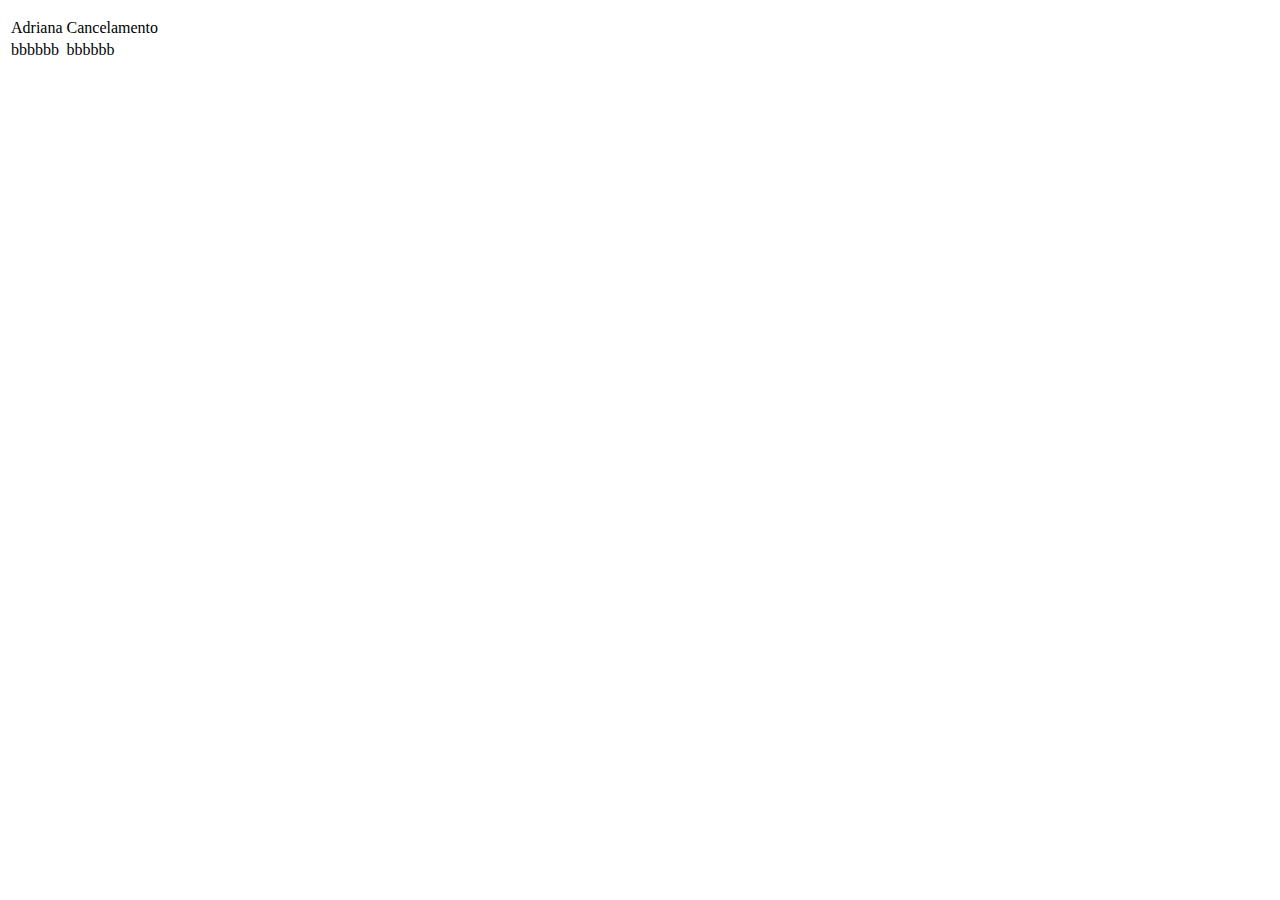
==== Pages/index.html @ f249783e "Add files via upload" ====
<!DOCTYPE html>
<html lang="pt">
<head>
    <meta charset="UTF-8">
    <meta http-equiv="X-UA-Compatible" content="IE=edge">
    <meta name="viewport" content="width=device-width, initial-scale=1.0">
    <title>Home Page</title>
</head>

<body>
    <head>
        <menu>

        </menu>

    </head>
    <table style="text-align: left;">
        <tr>
            <td>
                Adriana
            </td>
            <td>
                Cancelamento
            </td>
        </tr>
        <tr>
            <td>
                bbbbbb
            </td>
            <td>
                bbbbbb
            </td>
        </tr>
    </table>
    <main>

    </main>
    
</body>
</html>
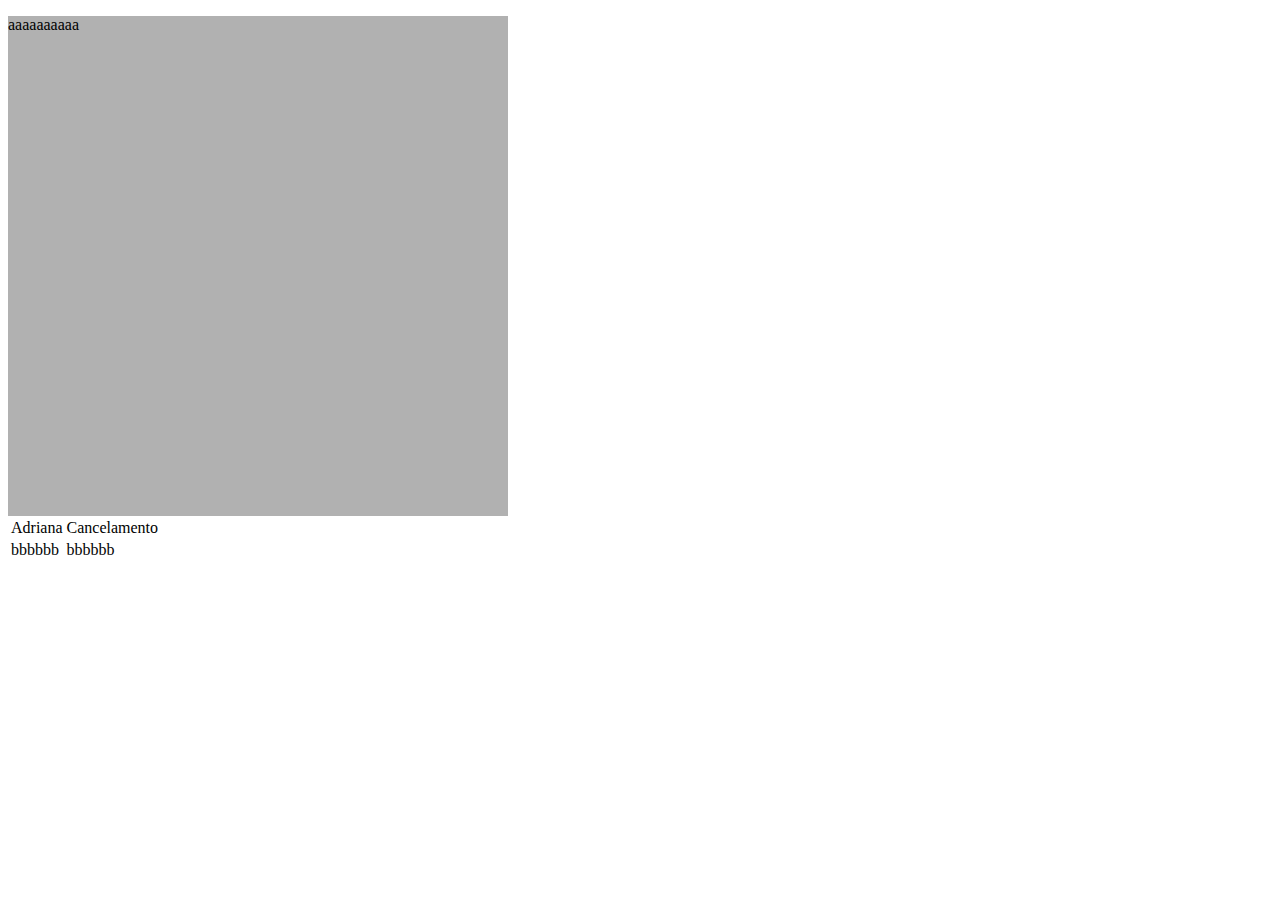
==== commit cab35fa7: "Add files via upload" ====
--- a/Pages/index.html
+++ b/Pages/index.html
@@ -14,7 +14,18 @@
         </menu>
 
     </head>
-    <table style="text-align: left;">
+    <script>
+        function console2()
+        {
+            console.log("é isso");
+        }
+    </script>
+    <div style="width: 500px; height: 500px; background-color: rgb(177, 177, 177);">
+        <div>
+            aaaaaaaaaa
+        </div>
+    </div>
+    <table onload=" console2();" style="text-align: left;">
         <tr>
             <td>
                 Adriana
